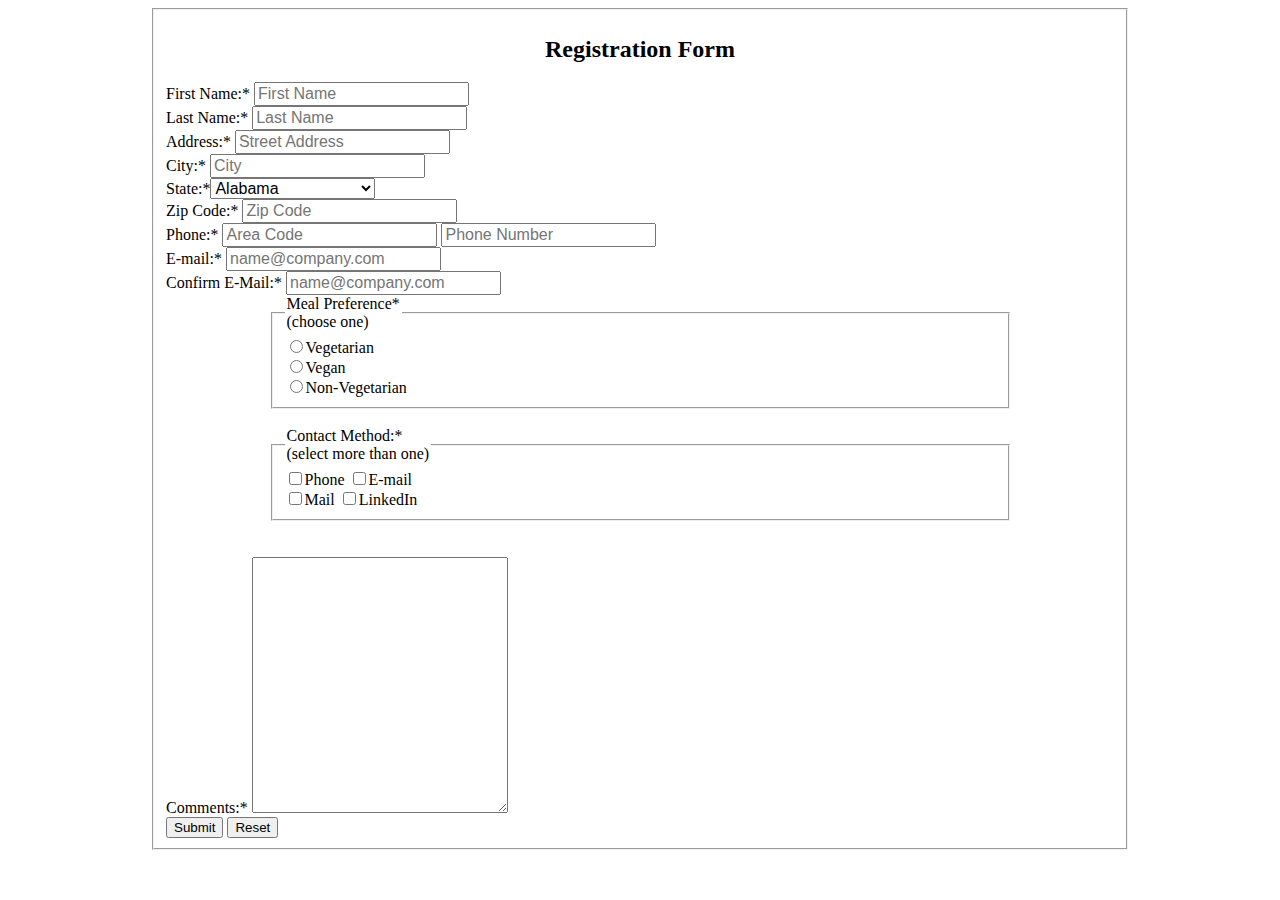
==== assignment2/index.html @ e84ef723 "added pattern min/max length" ====
<!DOCTYPE html>
<html lang="en-GB">

<head>
	<meta charset="UTF-8">
	<meta name="viewport" content="width=device-width, initial-scale=1.0">
	<meta http-equiv="X-UA-Compatible" content="ie=edge">
	<meta name="description=" content="This is a test javascript form for CMST 388">
	<title>Javascript Form - Jennifer Brady</title>
	<link rel="stylesheet" type="text/css" href="../css/styles.css">

	<!--Load Javascript Validation-->
	<script src="../js/form.js"></script>


</head>

<body>
	
		<form name="registration" action="mailto:jbrady02125@gmail.com" method="post" enctype="text/plain"  onsubmit="return formValidation();"/>
			<fieldset>
				<h2 id="title">Registration Form</h2>
				<label for="first"> First Name:*</label> <input type="text" name="first" id="first" placeholder="First Name"> <br>
				<label for="last">Last Name:*</label> <input type="text" name="last" id="last" placeholder="Last Name"> <br>
				<label for="add">Address:*</label> <input type="text" name="add" id="add" placeholder="Street Address"><br>
				<label for="city">City:*</label> <input type="text" name="city" id="city" placeholder="City"><br>
				<label for="state">State:*</label><select id="state" name="state">
                    <option value="AL">Alabama</option>
                    <option value="AK">Alaska</option>
                    <option value="AZ">Arizona</option>
                    <option value="AR">Arkansas</option>
                    <option value="CA">California</option>
                    <option value="CO">Colorado</option>
                    <option value="CT">Connecticut</option>
                    <option value="DE">Delaware</option>
                    <option value="DC">District Of Columbia</option>
                    <option value="FL">Florida</option>
                    <option value="GA">Georgia</option>
                    <option value="HI">Hawaii</option>
                    <option value="ID">Idaho</option>
                    <option value="IL">Illinois</option>
                    <option value="IN">Indiana</option>
                    <option value="IA">Iowa</option>
                    <option value="KS">Kansas</option>
                    <option value="KY">Kentucky</option>
                    <option value="LA">Louisiana</option>
                    <option value="ME">Maine</option>
                    <option value="MD">Maryland</option>
                    <option value="MA">Massachusetts</option>
                    <option value="MI">Michigan</option>
                    <option value="MN">Minnesota</option>
                    <option value="MS">Mississippi</option>
                    <option value="MO">Missouri</option>
                    <option value="MT">Montana</option>
                    <option value="NE">Nebraska</option>
                    <option value="NV">Nevada</option>
                    <option value="NH">New Hampshire</option>
                    <option value="NJ">New Jersey</option>
                    <option value="NM">New Mexico</option>
                    <option value="NY">New York</option>
                    <option value="NC">North Carolina</option>
                    <option value="ND">North Dakota</option>
                    <option value="OH">Ohio</option>
                    <option value="OK">Oklahoma</option>
                    <option value="OR">Oregon</option>
                    <option value="PA">Pennsylvania</option>
                    <option value="RI">Rhode Island</option>
                    <option value="SC">South Carolina</option>
                    <option value="SD">South Dakota</option>
                    <option value="TN">Tennessee</option>
                    <option value="TX">Texas</option>
                    <option value="UT">Utah</option>
                    <option value="VT">Vermont</option>
                    <option value="VA">Virginia</option>
                    <option value="WA">Washington</option>
                    <option value="WV">West Virginia</option>
                    <option value="WI">Wisconsin</option>
                    <option value="WY">Wyoming</option>
</select>
				<br>
				<label for="zip">Zip Code:*</label> <input type="text" name="zip" id="zip" placeholder="Zip Code" pattern=".{5,5}" required title="Please enter a valid 5 digit zip code"><br>
				<label for="shorttext">Phone:* </label><input type="text" name="shorttext" id="shorttext" placeholder="Area Code" pattern=".{3,3}" required title="Please enter a valid 3 digit area code">
				<input type="text" name="phone" id="phone" placeholder="Phone Number" pattern=".{7,7}" required title="Please enter a valid 7 digit phone number."><br>
				<label for="email">E-mail:* </label><input type="text" name="email" id="email" placeholder="name@company.com"> <br>
				<label for="confirm">Confirm E-Mail:*</label> <input type="text" id="confirm" placeholder="name@company.com">
				<br>


				<fieldset>
					<legend>Meal Preference*<br>(choose one)</legend>
                    <!--set radio button as a required selection -->
						<input type="radio" name="meal" value="Vegetarian" required>Vegetarian <br>
						<input type="radio" name="meal" value="Vegan">Vegan <br>
						<input type="radio" name="meal" value="Non-Vegetarian">Non-Vegetarian </fieldset><br>

						<fieldset>
							<legend> Contact Method:* <br>(select more than one)</legend>
								<input type="checkbox" name="contact" value="phone">Phone
								<input type="checkbox" name="contact" value="E-mail">E-mail <br>
								<input type="checkbox" name="contact" value="Mail">Mail <input type="checkbox" id="contact" value="LinkedIn">LinkedIn
								<br>
</fieldset><br><br>

								<label for="comments">Comments:*</label> <textarea name="comments" id="comments"pattern=".{0,250}" required title="Please enter less than 250 characters."></textarea> <br>
								<input type="submit" value="Submit" id="submit"> <input type="reset" value="Reset" id="reset">
			</fieldset>
		</form>



</body>

</html>
---- css/styles.css ----
#title{
    text-align: center;
}

fieldset{
    width: 75%;
    margin: 0 auto;
    
    position: relative;
}
input[type="text"], #state{
    font-size: 16px;
   /*position: absolute;;
   right: 0;*/
}

#comments{
    width: 250px;
    height: 250px;
}
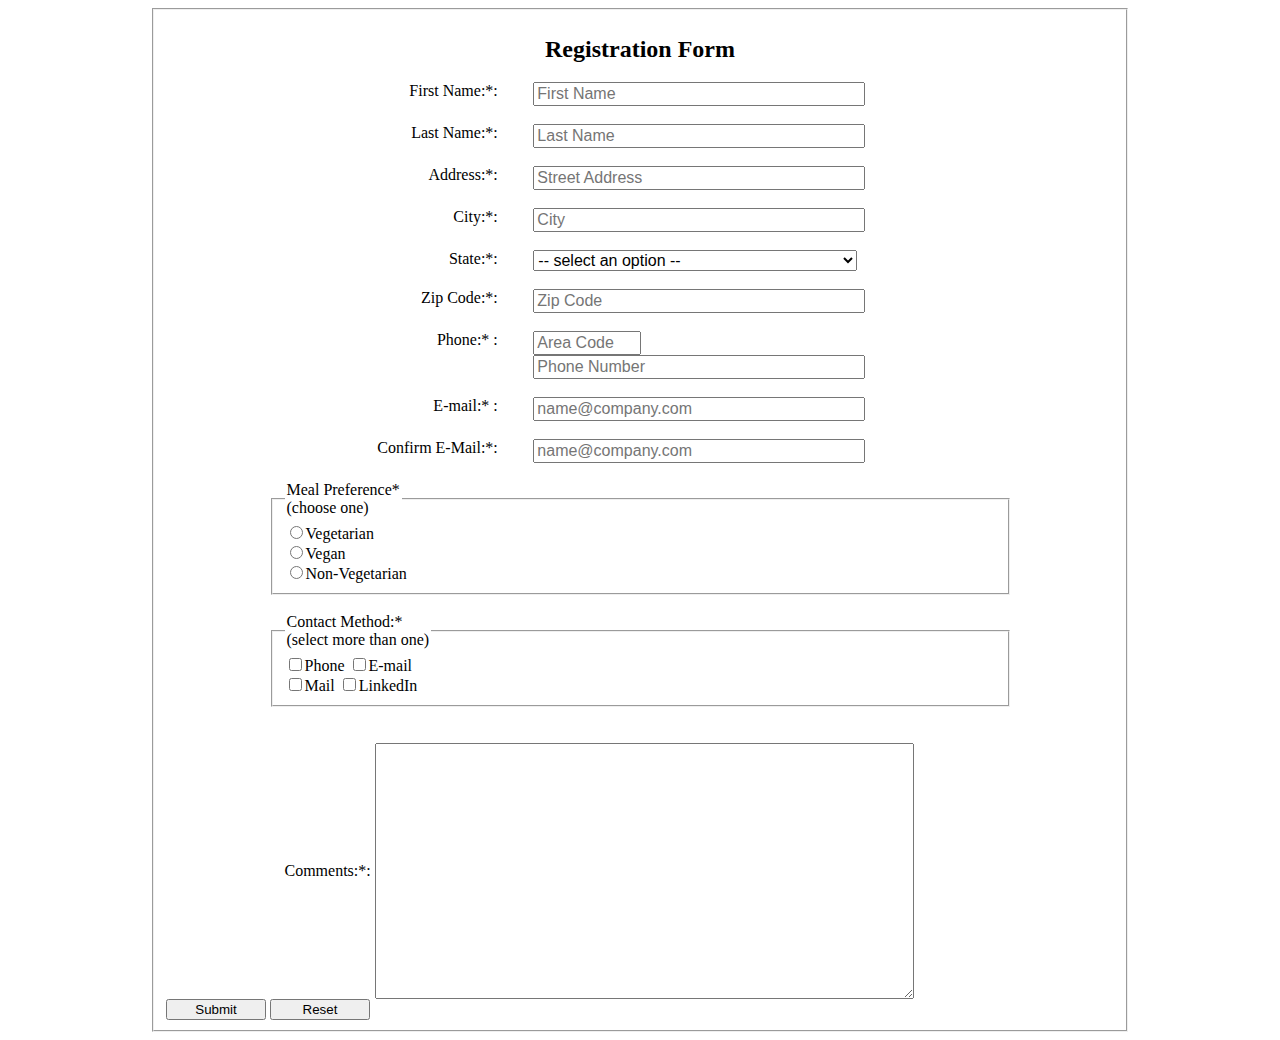
==== commit 7381f92a: "update format to grid" ====
--- a/assignment2/index.html
+++ b/assignment2/index.html
@@ -17,14 +17,16 @@
 
 <body>
 	
-		<form name="registration" action="mailto:jbrady02125@gmail.com" method="post" enctype="text/plain"  onsubmit="return formValidation();"/>
+		<form  name="registration" action="mailto:jbrady02125@gmail.com" method="post" enctype="text/plain"  onsubmit="checkboxes(); return formValidation()">
 			<fieldset>
 				<h2 id="title">Registration Form</h2>
-				<label for="first"> First Name:*</label> <input type="text" name="first" id="first" placeholder="First Name"> <br>
-				<label for="last">Last Name:*</label> <input type="text" name="last" id="last" placeholder="Last Name"> <br>
-				<label for="add">Address:*</label> <input type="text" name="add" id="add" placeholder="Street Address"><br>
-				<label for="city">City:*</label> <input type="text" name="city" id="city" placeholder="City"><br>
-				<label for="state">State:*</label><select id="state" name="state">
+                <div class="content">
+				<label for="first"> First Name:*</label> <input type="text" name="first" id="first" placeholder="First Name" required> <br>
+				<label for="last">Last Name:*</label> <input type="text" name="last" id="last" placeholder="Last Name" required> <br>
+				<label for="add">Address:*</label> <input type="text" name="add" id="add" placeholder="Street Address" required><br>
+				<label for="city">City:*</label> <input type="text" name="city" id="city" placeholder="City" required><br>
+				<label for="state">State:*</label><select id="state" name="state" required>
+                    <option disabled selected value> -- select an option -- </option>
                     <option value="AL">Alabama</option>
                     <option value="AK">Alaska</option>
                     <option value="AZ">Arizona</option>
@@ -81,10 +83,10 @@
 				<label for="zip">Zip Code:*</label> <input type="text" name="zip" id="zip" placeholder="Zip Code" pattern=".{5,5}" required title="Please enter a valid 5 digit zip code"><br>
 				<label for="shorttext">Phone:* </label><input type="text" name="shorttext" id="shorttext" placeholder="Area Code" pattern=".{3,3}" required title="Please enter a valid 3 digit area code">
 				<input type="text" name="phone" id="phone" placeholder="Phone Number" pattern=".{7,7}" required title="Please enter a valid 7 digit phone number."><br>
-				<label for="email">E-mail:* </label><input type="text" name="email" id="email" placeholder="name@company.com"> <br>
-				<label for="confirm">Confirm E-Mail:*</label> <input type="text" id="confirm" placeholder="name@company.com">
+				<label for="email">E-mail:* </label><input type="text" name="email" id="email" placeholder="name@company.com" required> <br>
+				<label for="confirm">Confirm E-Mail:*</label> <input type="text" id="confirm" placeholder="name@company.com" required>
 				<br>
-
+</div>
 
 				<fieldset>
 					<legend>Meal Preference*<br>(choose one)</legend>
@@ -95,14 +97,15 @@
 
 						<fieldset>
 							<legend> Contact Method:* <br>(select more than one)</legend>
-								<input type="checkbox" name="contact" value="phone">Phone
-								<input type="checkbox" name="contact" value="E-mail">E-mail <br>
-								<input type="checkbox" name="contact" value="Mail">Mail <input type="checkbox" id="contact" value="LinkedIn">LinkedIn
+								<input type="checkbox" id="contact" name="contact[]" value="phone">Phone
+								<input type="checkbox" id="contact" name="contact[]" value="E-mail">E-mail <br>
+								<input type="checkbox" id="contact" name="contact[]" value="Mail">Mail <input type="checkbox" id="contact" value="LinkedIn">LinkedIn
 								<br>
 </fieldset><br><br>
-
-								<label for="comments">Comments:*</label> <textarea name="comments" id="comments"pattern=".{0,250}" required title="Please enter less than 250 characters."></textarea> <br>
-								<input type="submit" value="Submit" id="submit"> <input type="reset" value="Reset" id="reset">
+<div class="content2">
+								<label for="comments">Comments:*</label> <textarea name="comments" id="comments" maxlength="250"></textarea> <br>
+								</div>
+                                <input type="submit" value="Submit" id="submit"> <input type="reset" value="Reset" id="reset">
 			</fieldset>
 		</form>
 
--- a/css/styles.css
+++ b/css/styles.css
@@ -1,3 +1,4 @@
+
 
 #title{
     text-align: center;
@@ -5,17 +6,59 @@
 
 fieldset{
     width: 75%;
-    margin: 0 auto;
-    
+    margin: 0 auto;    
     position: relative;
 }
 input[type="text"], #state{
     font-size: 16px;
-   /*position: absolute;;
-   right: 0;*/
+    width: 70%;
 }
 
 #comments{
     width: 250px;
     height: 250px;
+}
+
+label {
+  text-align: right;
+  grid-column: 1;
+}
+
+label::after {
+  content: ':'
+}
+
+input, #state{
+    grid-column: 3;
+}
+
+#shorttext{
+    
+    width: 100px;
+    
+}
+.content{
+    width: 75%;
+    margin: 0 auto;
+    display: grid;
+    grid-template-columns: 30% 5% auto;
+
+
+}
+.content2{
+    
+    width: 75%;
+    margin: 0 auto;
+
+}
+.content2 *{
+    vertical-align: middle;
+}
+
+#comments{
+    width: 75%;
+}
+
+#submit, #reset{
+    width: 100px;
 }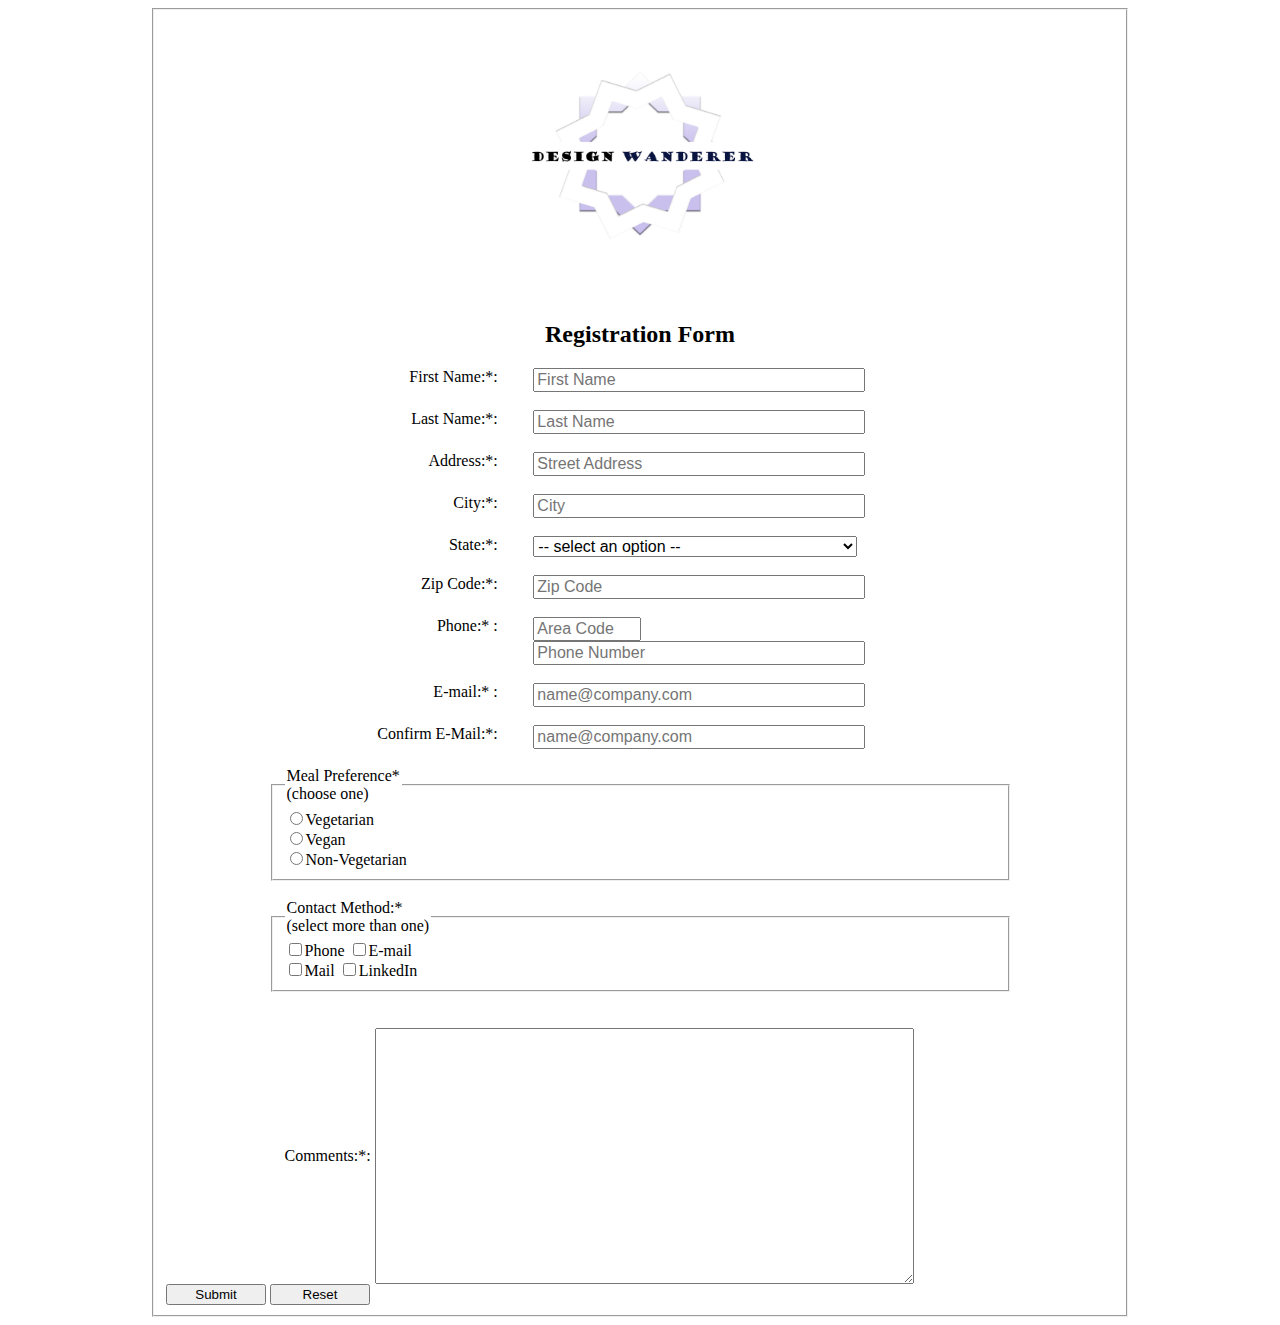
==== commit d75dcd3a: "added logo" ====
--- a/assignment2/index.html
+++ b/assignment2/index.html
@@ -19,6 +19,7 @@
 	
 		<form  name="registration" action="mailto:jbrady02125@gmail.com" method="post" enctype="text/plain"  onsubmit="checkboxes(); return formValidation()">
 			<fieldset>
+            <img src="../img/dwlogo.jpg" id="logo" alt="Design Wanderer Logo">
 				<h2 id="title">Registration Form</h2>
                 <div class="content">
 				<label for="first"> First Name:*</label> <input type="text" name="first" id="first" placeholder="First Name" required> <br>
@@ -97,9 +98,9 @@
 
 						<fieldset>
 							<legend> Contact Method:* <br>(select more than one)</legend>
-								<input type="checkbox" id="contact" name="contact[]" value="phone">Phone
-								<input type="checkbox" id="contact" name="contact[]" value="E-mail">E-mail <br>
-								<input type="checkbox" id="contact" name="contact[]" value="Mail">Mail <input type="checkbox" id="contact" value="LinkedIn">LinkedIn
+								<input type="checkbox"  name="contact[]" value="phone">Phone
+								<input type="checkbox"  name="contact[]" value="E-mail">E-mail <br>
+								<input type="checkbox"  name="contact[]" value="Mail">Mail <input type="checkbox" id="contact" value="LinkedIn">LinkedIn
 								<br>
 </fieldset><br><br>
 <div class="content2">
--- a/css/styles.css
+++ b/css/styles.css
@@ -61,4 +61,11 @@
 
 #submit, #reset{
     width: 100px;
+}
+
+#logo{
+    
+    width: 400px;
+    display: block;
+    margin: 0 auto;
 }